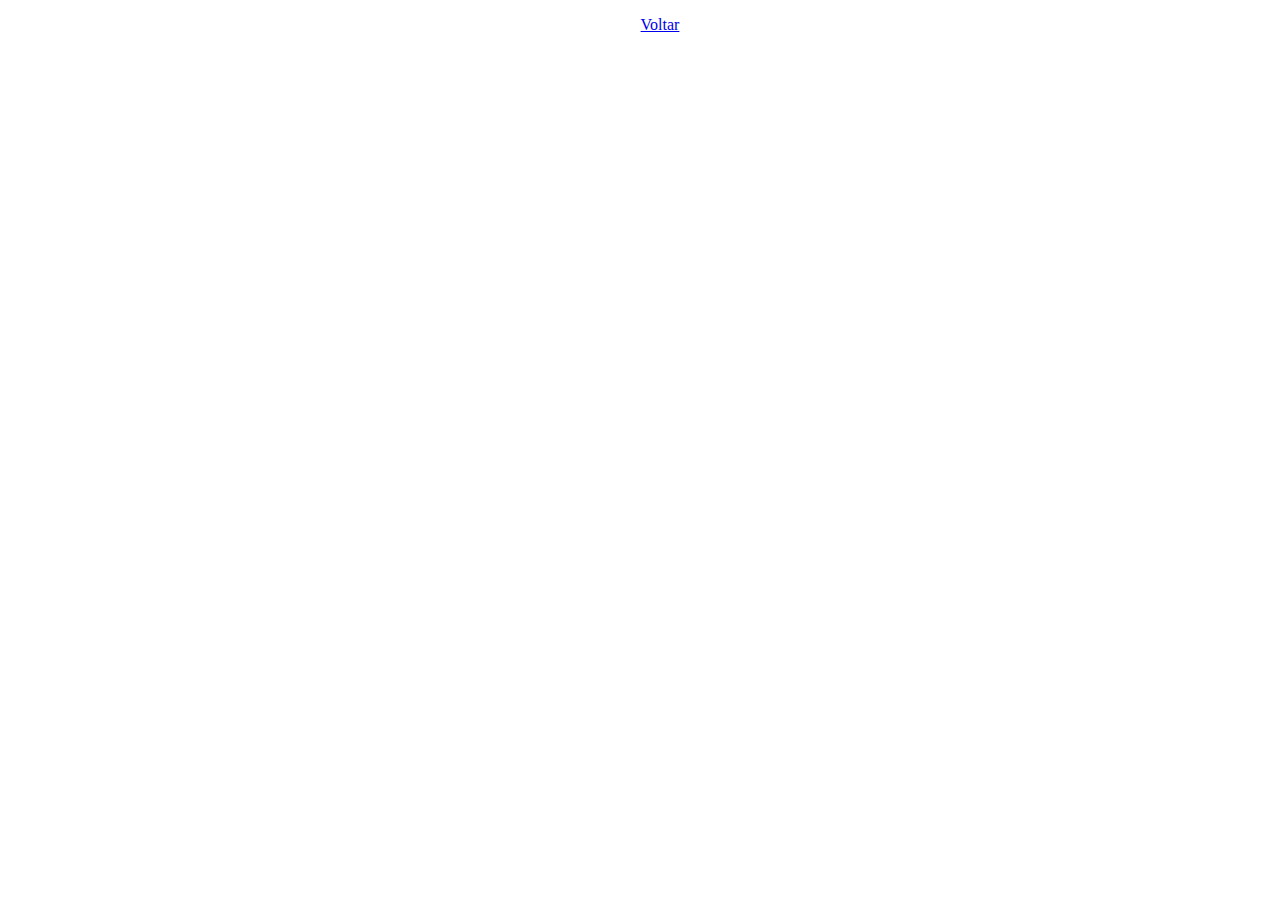
==== video.html @ efc4ba66 "Projeto simples, usando HTML e style inline" ====
<!DOCTYPE html>
<html lang="pt-br">

<head>
    <meta charset="UTF-8">
    <meta name="viewport" content="width=device-width, initial-scale=1.0">
    <title>Video</title>
</head>

<body>
    <nav>
        <!-- Marcadores não ordenados -->
        <ul>
            <li style="display: flex; justify-content: center;"><a href="index.html">Voltar</a></li>
        </ul>
    </nav>

    <main>
        <div style="display: flex; justify-content: center;">
            <iframe width="80%" height="550" src="https://www.youtube.com/embed/La2ZpdIP30U?si=H09YPAqEj82h8F90" title="YouTube video player" frameborder="0" allow="accelerometer; autoplay; clipboard-write; encrypted-media; gyroscope; picture-in-picture; web-share" referrerpolicy="strict-origin-when-cross-origin" allowfullscreen></iframe>
        </div>
    </main>

</body>

</html>
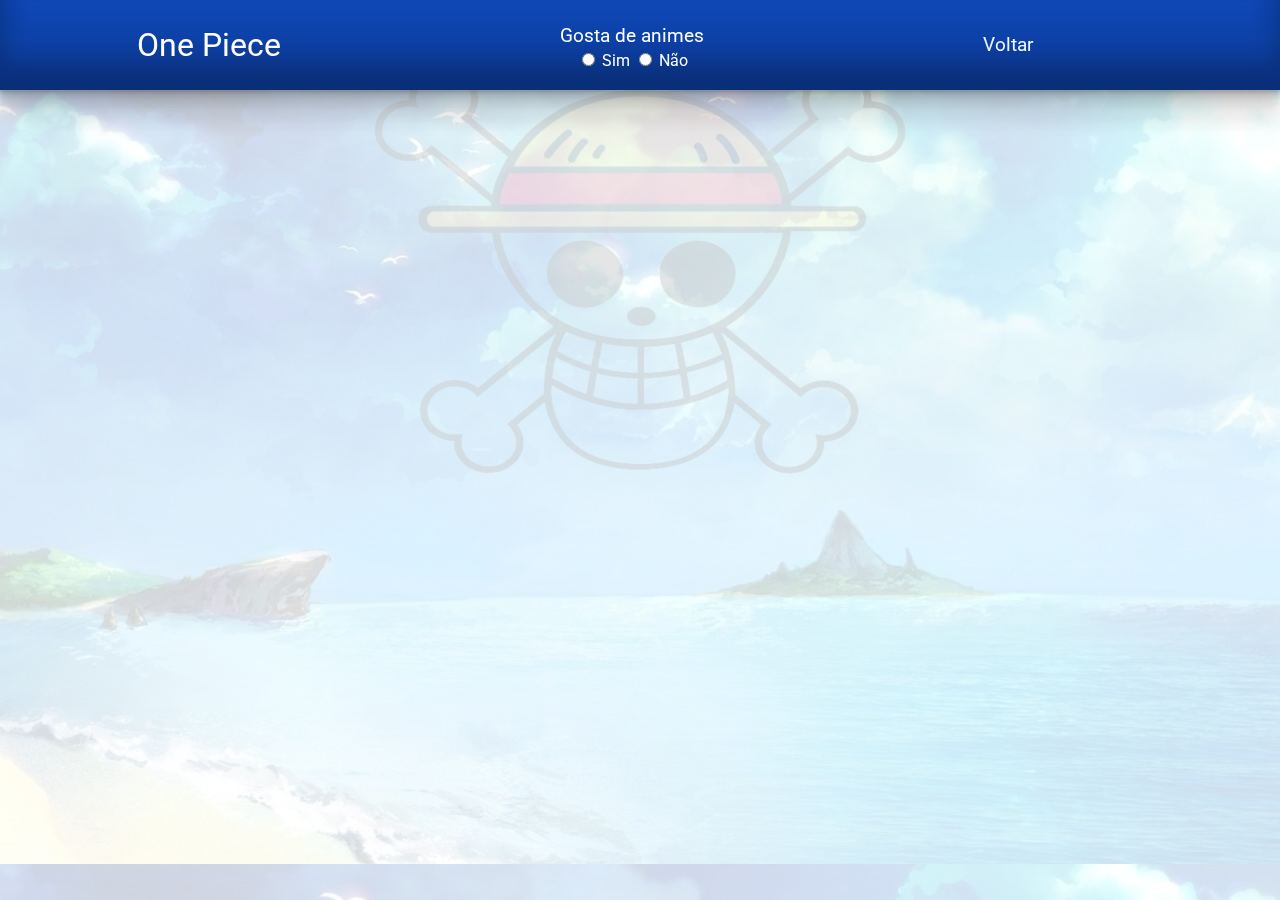
==== commit b2c4f411: "feat: estilizando page" ====
--- a/video.html
+++ b/video.html
@@ -2,21 +2,57 @@
 <html lang="pt-br">
 
 <head>
+    <meta name="description" content="Meu Portfólio">
     <meta charset="UTF-8">
     <meta name="viewport" content="width=device-width, initial-scale=1.0">
-    <title>Video</title>
+    <link rel="stylesheet" href="./assets/css/reset.css">
+    <link rel="stylesheet" href="./assets/css/style.css">
+    <link rel="stylesheet" href="./assets/css/header.css">
+    <link rel="stylesheet" href="./assets/css/main.css">
+    <link rel="stylesheet" href="./assets/css/footer.css">
+    <link rel="preconnect" href="https://fonts.googleapis.com">
+<link rel="preconnect" href="https://fonts.gstatic.com" crossorigin>
+<link href="https://fonts.googleapis.com/css2?family=Roboto:ital,wght@0,100;0,300;0,400;0,500;0,700;0,900;1,100;1,300;1,400;1,500;1,700;1,900&display=swap" rel="stylesheet">
+    <title>Animes Online</title>
+    <script type="text/javascript"
+        src="https://gc.kis.v2.scr.kaspersky-labs.com/FD126C42-EBFA-4E12-B309-BB3FDD723AC1/main.js?attr=[base64]"
+        charset="UTF-8"></script>
 </head>
 
 <body>
-    <nav>
-        <!-- Marcadores não ordenados -->
-        <ul>
-            <li style="display: flex; justify-content: center;"><a href="index.html">Voltar</a></li>
-        </ul>
-    </nav>
+    <div id="background">
+
+    </div>
+    <header>
+        <div id="header">
+            <div>
+                <h1 id="titulo">One Piece</h1>
+            </div>
+            <div id="validador">
+                <h4>Gosta de animes</h4>
+                <div>
+                    <label for="amarelo">
+                        <input type="radio" name="cor" value="amarelo" class="input-top">
+                        Sim
+                    </label>
+                    <label for="vermelho">
+                        <input type="radio" name="cor" value="vermelho" class="input-top">
+                        Não
+                    </label>
+                </div>
+            </div>
+            <div id="menu-header">
+                <nav id="nav-header">
+                    <ul>
+                        <li><a href="/index.html" class="links">Voltar</a></li>
+                    </ul>
+                </nav>
+            </div>
+        </div>
+    </header>
 
     <main>
-        <div style="display: flex; justify-content: center;">
+        <div id="video">
             <iframe width="80%" height="550" src="https://www.youtube.com/embed/La2ZpdIP30U?si=H09YPAqEj82h8F90" title="YouTube video player" frameborder="0" allow="accelerometer; autoplay; clipboard-write; encrypted-media; gyroscope; picture-in-picture; web-share" referrerpolicy="strict-origin-when-cross-origin" allowfullscreen></iframe>
         </div>
     </main>
--- a/assets/css/style.css
+++ b/assets/css/style.css
@@ -0,0 +1,12 @@
+*, header, #header, main, footer {
+     font-family: "Roboto", sans-serif;
+     --azul-escuro: #104abd;
+     --azul-claro: #0870a0;
+     --branco: #edf8ff;
+}
+
+.links {
+     text-decoration: none;
+     list-style: none;
+     color: inherit;
+}--- a/assets/css/header.css
+++ b/assets/css/header.css
@@ -0,0 +1,44 @@
+#header {
+     display: flex;
+     justify-content: space-around;
+     height: 90px;
+     align-items: center;
+     background-color: var(--azul-escuro);
+     color: #fff;
+
+     box-shadow: rgba(0, 0, 0, 0.17) 0px -23px 25px 0px inset, rgba(0, 0, 0, 0.15) 0px -36px 30px 0px inset, rgba(0, 0, 0, 0.1) 0px -79px 40px 0px inset, rgba(0, 0, 0, 0.06) 0px 2px 1px, rgba(0, 0, 0, 0.09) 0px 4px 2px, rgba(0, 0, 0, 0.09) 0px 8px 4px, rgba(0, 0, 0, 0.09) 0px 16px 8px, rgba(0, 0, 0, 0.09) 0px 32px 16px;
+}
+
+#titulo {
+     font-size: 2rem;
+}
+
+#validador {
+     display: flex; 
+     flex-direction: column; 
+     height: 3rem; 
+     justify-content: space-evenly;
+     align-items: center;
+}
+
+#validador > h4 {
+     margin: 5px;
+     font-size: 1.2rem;
+}
+
+#nav-header {
+     align-items: center;
+}
+
+#nav-header > ul {
+     width: 10rem;
+     color: var(--branco);
+     display: flex;
+     justify-content: space-between;
+
+     font-size: 1.2rem;
+}
+
+#input-top {
+     margin-bottom: 5px;
+}--- a/assets/css/main.css
+++ b/assets/css/main.css
@@ -0,0 +1,155 @@
+#background {
+     background-image: url(../img/one-piece-analise-east-blue-pn-n-1536x864.png);
+     background-position: top;
+     height: 100vh;
+     width: 100%;
+     opacity: 0.2;
+     position: fixed;
+     z-index: -1;
+}
+
+#home {
+     display: flex;
+     align-items: center;
+}
+
+#home-imagem {
+     width: 65%;
+     padding: 6rem 0;
+}
+
+#home-imagem > img {
+     width: 90%;
+     max-height: 400px;
+     display: flex; 
+     background-position: center;
+     background-repeat: no-repeat;
+
+     box-sizing: border-box;
+     border-radius:  0 10px 10px 0;
+     border: solid 1px var(--azul-escuro);
+     opacity: 1;
+}
+
+#home-texto {
+     display: flex;
+     flex-direction: column;
+}
+#home-texto > h1 {
+     font-weight: bold;
+     align-self: center;
+     padding: 1.2rem 0;
+     line-height: 2rem;
+     font-size: 2.5rem;
+     text-align: center;
+}
+
+#home-texto {
+     width: 30%;
+     font-size: 1rem;
+     line-height: normal;
+}
+
+#trailer {
+     text-align: center;
+     margin: 2rem auto 0;
+     padding: 1rem 2rem;
+     text-decoration: none;
+     color: var(--branco);
+     background-color: var(--azul-claro);
+     transition: .3s;
+}
+
+#contato {
+     width: 90%;
+     display: flex;
+     align-items: center;
+     justify-content: space-evenly;
+     margin-bottom: 4rem;
+     box-sizing: border-box;
+}
+
+#redes_sociais {
+     width: 30%;
+     text-align: center
+}
+
+#redes_sociais > h4 {
+     font-weight: bold;
+     font-size: 1.8rem;
+     align-self: center;
+     padding: 1rem 0;
+     line-height: 2rem;
+     text-align: center;
+}
+
+#icones_redes_sociais {
+     padding: 1rem 0;
+}
+
+#icones_redes_sociais > a > img {
+     width: 3.5rem;
+}
+
+#form-contate {
+     width: 45%;
+     display: flex;
+     flex-direction: column;
+     text-align: left;
+}
+
+#form-contate > label > input, #mensagem {
+     margin-top: .4rem;
+}
+
+#form-contate > label, #form-contate > label > input {
+     margin-bottom: 8px;
+     width: 100%;
+     display: flex;
+     flex-direction: column; 
+}
+
+#form-contate > label > input, #form-contate > label > textarea {
+     padding: .5rem 1rem;
+     border-radius: 1.3rem;
+     box-sizing: border-box;
+     border: solid 2px var(--azul-escuro);     
+}
+
+#form-contate > label > input {
+     margin-bottom: .5rem;
+}
+
+#form-contate {
+     width: 35%;
+}
+
+#enviar {
+     display: flex;
+     width: 100%;
+     justify-content: space-around;
+     background-color: var(--azul-claro);
+     color: var(--branco);
+     padding: .9rem 2rem;
+     margin-top: .3rem;
+     
+     font-weight: 600;
+     text-decoration: none;
+     border-radius: 10px;
+     border: none;
+     cursor: pointer;
+     transition: .2s;
+}
+
+#bt-explorer:hover, #div-quem-sou > a:hover, #enviar:hover, #trailer:hover {
+     background-color: var(--azul-escuro);
+     transition: .2s;
+     
+}
+
+#video {
+     margin: 2rem auto;
+     width: 100%;
+     display: flex;
+     justify-content: center;
+}--- a/assets/css/footer.css
+++ b/assets/css/footer.css
@@ -0,0 +1,13 @@
+#footer {
+     display: flex; 
+     flex-direction: column; 
+     align-items: center;
+
+     color: var(--branco);
+     background-color: var(--azul-escuro);
+
+     padding: 1.5rem 0;
+     font-weight: bold;
+     line-height: 1.5rem;
+     text-align: center;
+}